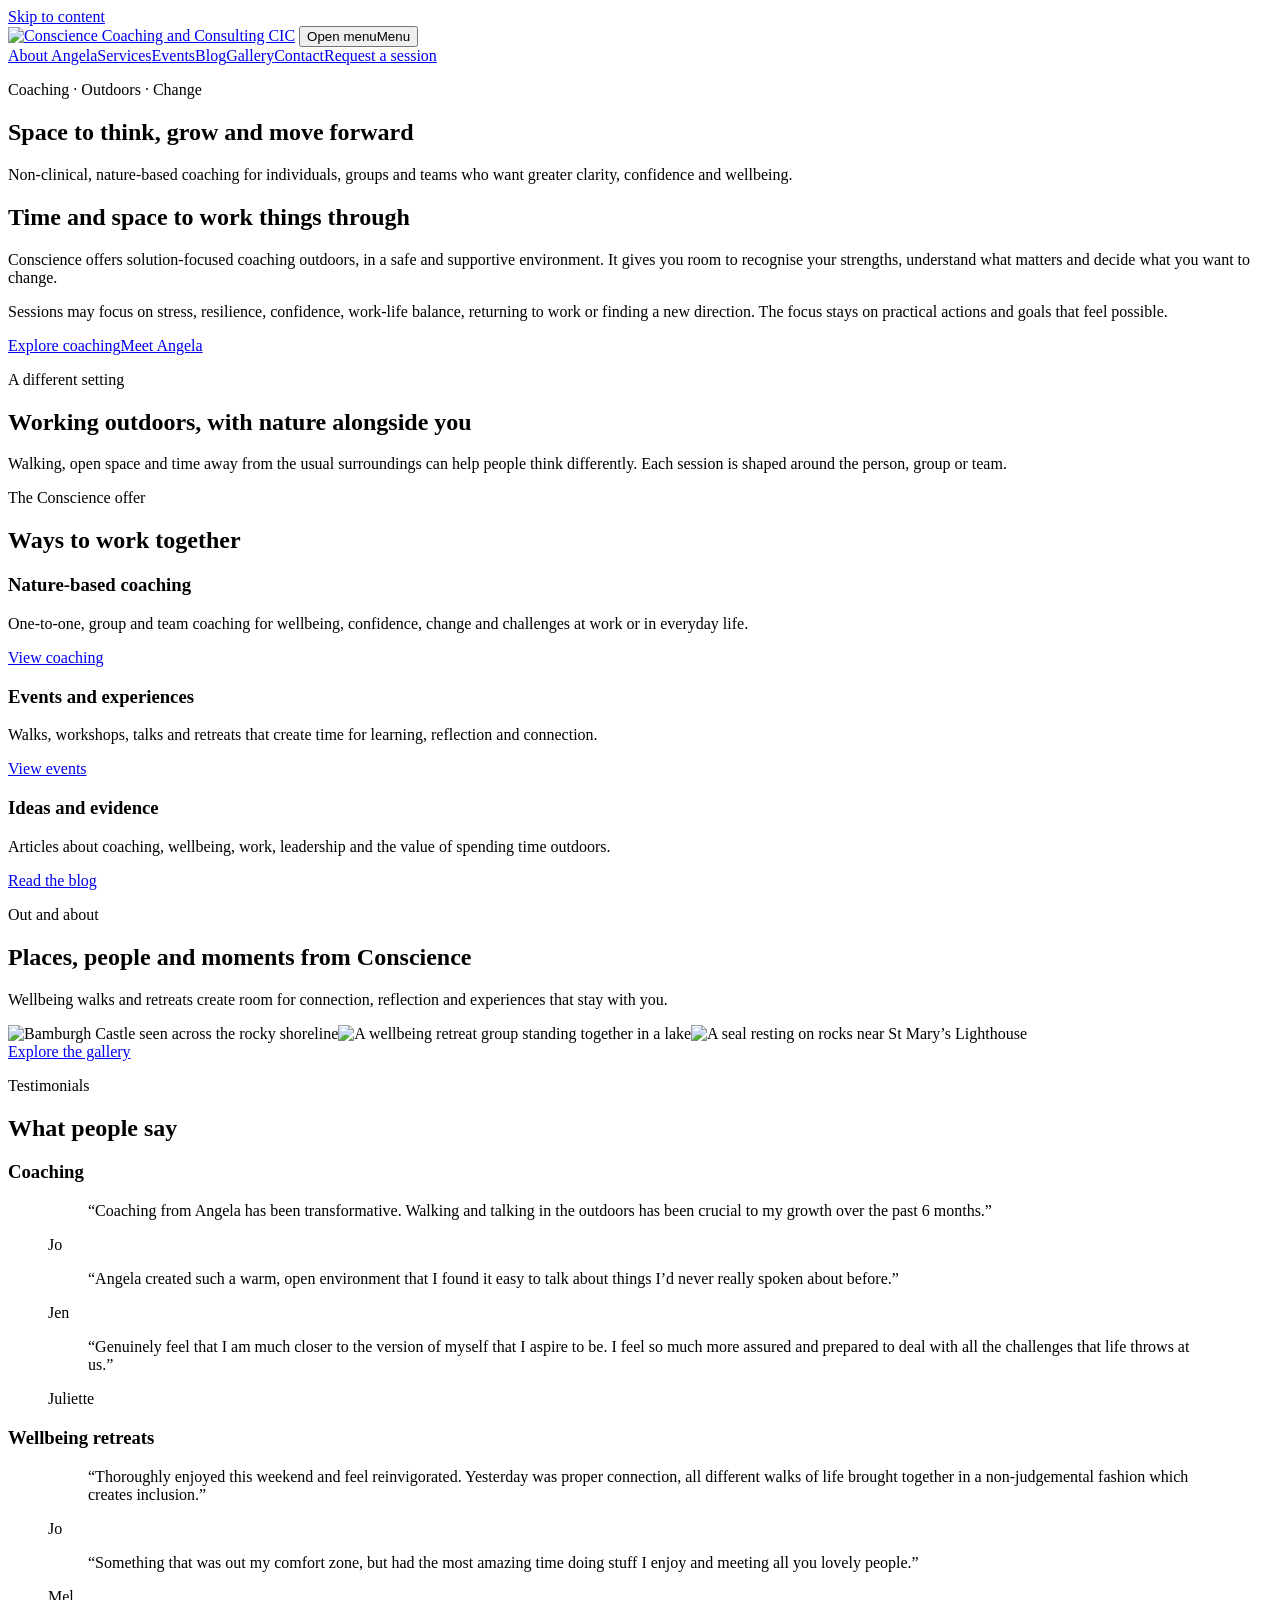
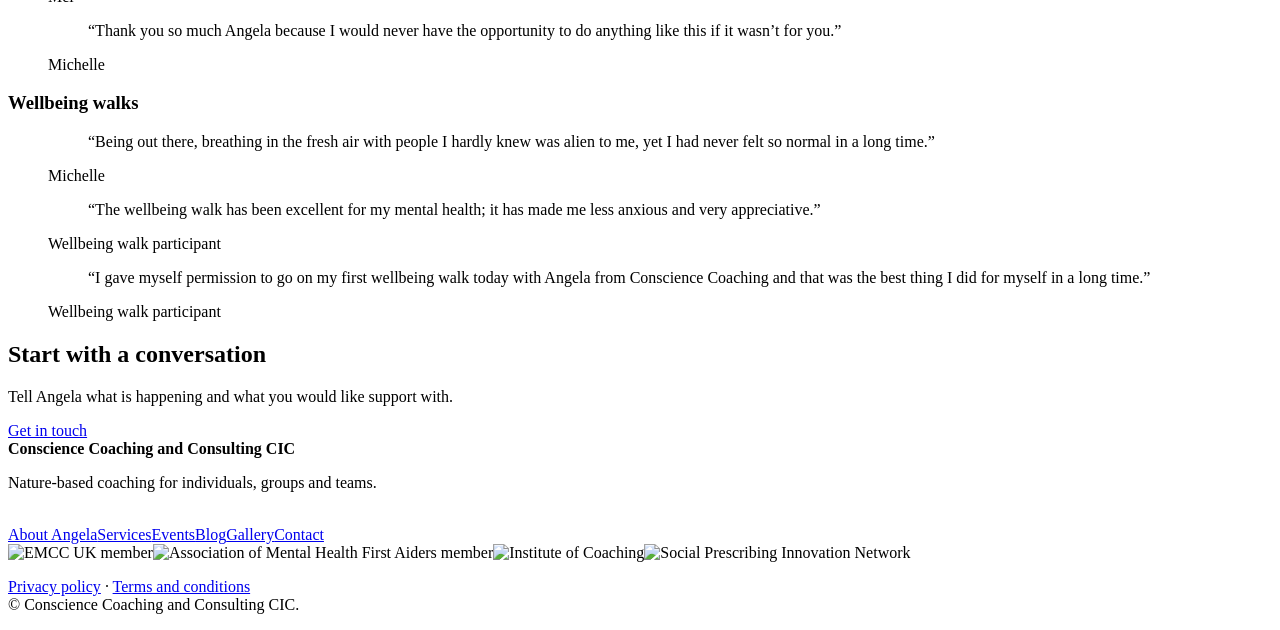
==== index.html @ 5fb17fbd "Sync index.html from current ADHDaptive working site" ====
<!doctype html>
<html lang="en-GB">
<head>
  <meta charset="utf-8">
  <meta name="viewport" content="width=device-width, initial-scale=1">  <meta name="description" content="Non-clinical, nature-based coaching for individuals, groups and teams seeking greater clarity, confidence and wellbeing.">
  <title>Nature-based coaching | Conscience Coaching</title>
  <link rel="preconnect" href="https://fonts.googleapis.com">
  <link rel="preconnect" href="https://fonts.gstatic.com" crossorigin>
  <link href="https://fonts.googleapis.com/css2?family=Poppins:wght@400;500;600;700&display=swap" rel="stylesheet">
  <link rel="stylesheet" href="/assets/css/styles.css">
  <link rel="icon" type="image/png" href="/assets/images/conscience-favicon.png">
  <link rel="canonical" href="https://consciencecoaching.co.uk/">
</head>
<body data-page="home">
<a class="skip-link" href="#main-content">Skip to content</a>
<header class="site-header"><div class="shell header-inner"><a class="site-logo" href="/" aria-label="Conscience Coaching and Consulting CIC home"><img src="/assets/images/conscience-logo.webp" alt="Conscience Coaching and Consulting CIC"></a>
<button class="menu-toggle" type="button" aria-expanded="false" aria-controls="site-nav"><span class="sr-only">Open menu</span><span aria-hidden="true">Menu</span></button>
<nav id="site-nav" class="site-nav" aria-label="Main navigation">
  <a href="/about/">About Angela</a><a href="/services/">Services</a><a href="/events/">Events</a><a href="/blog/">Blog</a><a href="/gallery/">Gallery</a><a href="/contact/">Contact</a><a class="button button-small" href="/contact/">Request a session</a>
</nav></div></header>
<main id="main-content">
<section class="page-hero"><div class="shell narrow"><p class="eyebrow">Coaching · Outdoors · Change</p><h1>Space to think, grow and move forward</h1><p class="lead">Non-clinical, nature-based coaching for individuals, groups and teams who want greater clarity, confidence and wellbeing.</p></div></section>
<section class="section"><div class="shell split"><div><h2>Time and space to work things through</h2><p>Conscience offers solution-focused coaching outdoors, in a safe and supportive environment. It gives you room to recognise your strengths, understand what matters and decide what you want to change.</p><p>Sessions may focus on stress, resilience, confidence, work-life balance, returning to work or finding a new direction. The focus stays on practical actions and goals that feel possible.</p><div class="button-row"><a class="button" href="/services/">Explore coaching</a><a class="text-link" href="/about/">Meet Angela</a></div></div><aside class="accent-panel"><p class="eyebrow">A different setting</p><h2>Working outdoors, with nature alongside you</h2><p>Walking, open space and time away from the usual surroundings can help people think differently. Each session is shaped around the person, group or team.</p></aside></div></section>
<section class="section section-soft"><div class="shell"><p class="eyebrow">The Conscience offer</p><h2>Ways to work together</h2><div class="card-grid"><article class="card"><h3>Nature-based coaching</h3><p>One-to-one, group and team coaching for wellbeing, confidence, change and challenges at work or in everyday life.</p><a href="/services/">View coaching</a></article><article class="card"><h3>Events and experiences</h3><p>Walks, workshops, talks and retreats that create time for learning, reflection and connection.</p><a href="/events/">View events</a></article><article class="card"><h3>Ideas and evidence</h3><p>Articles about coaching, wellbeing, work, leadership and the value of spending time outdoors.</p><a href="/blog/">Read the blog</a></article></div></div></section>
<section class="section home-gallery"><div class="shell"><div class="section-heading"><p class="eyebrow">Out and about</p><h2>Places, people and moments from Conscience</h2><p>Wellbeing walks and retreats create room for connection, reflection and experiences that stay with you.</p></div><div class="home-gallery-grid"><img src="/assets/images/bamburgh-castle.webp" alt="Bamburgh Castle seen across the rocky shoreline" loading="lazy"><img src="/assets/images/listening-at-the-lake.webp" alt="A wellbeing retreat group standing together in a lake" loading="lazy"><img src="/assets/images/st-marys-seal.webp" alt="A seal resting on rocks near St Mary’s Lighthouse" loading="lazy"></div><a class="button" href="/gallery/">Explore the gallery</a></div></section>
<section id="testimonials" class="section"><div class="shell"><p class="eyebrow">Testimonials</p><h2>What people say</h2>
<div class="testimonial-groups">
<section class="testimonial-group" aria-labelledby="coaching-testimonials"><h3 id="coaching-testimonials">Coaching</h3><div class="testimonial-grid">
<figure class="testimonial-card"><blockquote><p>“Coaching from Angela has been transformative. Walking and talking in the outdoors has been crucial to my growth over the past 6 months.”</p></blockquote><figcaption>Jo</figcaption></figure>
<figure class="testimonial-card"><blockquote><p>“Angela created such a warm, open environment that I found it easy to talk about things I’d never really spoken about before.”</p></blockquote><figcaption>Jen</figcaption></figure>
<figure class="testimonial-card"><blockquote><p>“Genuinely feel that I am much closer to the version of myself that I aspire to be. I feel so much more assured and prepared to deal with all the challenges that life throws at us.”</p></blockquote><figcaption>Juliette</figcaption></figure>
</div></section>
<section class="testimonial-group" aria-labelledby="retreat-testimonials"><h3 id="retreat-testimonials">Wellbeing retreats</h3><div class="testimonial-grid">
<figure class="testimonial-card"><blockquote><p>“Thoroughly enjoyed this weekend and feel reinvigorated. Yesterday was proper connection, all different walks of life brought together in a non-judgemental fashion which creates inclusion.”</p></blockquote><figcaption>Jo</figcaption></figure>
<figure class="testimonial-card"><blockquote><p>“Something that was out my comfort zone, but had the most amazing time doing stuff I enjoy and meeting all you lovely people.”</p></blockquote><figcaption>Mel</figcaption></figure>
<figure class="testimonial-card"><blockquote><p>“Thank you so much Angela because I would never have the opportunity to do anything like this if it wasn’t for you.”</p></blockquote><figcaption>Michelle</figcaption></figure>
</div></section>
<section class="testimonial-group" aria-labelledby="walk-testimonials"><h3 id="walk-testimonials">Wellbeing walks</h3><div class="testimonial-grid">
<figure class="testimonial-card"><blockquote><p>“Being out there, breathing in the fresh air with people I hardly knew was alien to me, yet I had never felt so normal in a long time.”</p></blockquote><figcaption>Michelle</figcaption></figure>
<figure class="testimonial-card"><blockquote><p>“The wellbeing walk has been excellent for my mental health; it has made me less anxious and very appreciative.”</p></blockquote><figcaption>Wellbeing walk participant</figcaption></figure>
<figure class="testimonial-card"><blockquote><p>“I gave myself permission to go on my first wellbeing walk today with Angela from Conscience Coaching and that was the best thing I did for myself in a long time.”</p></blockquote><figcaption>Wellbeing walk participant</figcaption></figure>
</div></section>
</div></div></section>
<section class="cta"><div class="shell narrow"><h2>Start with a conversation</h2><p>Tell Angela what is happening and what you would like support with.</p><a class="button button-light" href="/contact/">Get in touch</a></div></section>
</main>
<footer class="site-footer"><div class="shell footer-grid"><div><strong>Conscience Coaching and Consulting CIC</strong><p>Nature-based coaching for individuals, groups and teams.</p><div class="social-links"><a class="social-link social-linkedin" href="https://uk.linkedin.com/company/conscience-coaching-and-consulting" target="_blank" rel="noopener noreferrer" aria-label="Conscience Coaching and Consulting CIC on LinkedIn"><img src="/assets/images/linkedin.png" alt=""></a><a class="social-link social-facebook" href="https://www.facebook.com/profile.php?id=61566208343442" target="_blank" rel="noopener noreferrer" aria-label="Conscience Coaching and Consulting CIC on Facebook"><img src="/assets/images/facebook.png" alt=""></a><a class="social-link social-instagram" href="https://www.instagram.com/conscience_coaching_consulting/" target="_blank" rel="noopener noreferrer" aria-label="Conscience Coaching and Consulting CIC on Instagram"><img src="/assets/images/instagram.webp" alt=""></a></div></div>
<nav aria-label="Footer navigation"><a href="/about/">About Angela</a><a href="/services/">Services</a><a href="/events/">Events</a><a href="/blog/">Blog</a><a href="/gallery/">Gallery</a><a href="/contact/">Contact</a></nav>
<div class="footer-memberships" aria-label="Professional memberships"><img src="/assets/images/emcc-uk-member.webp" alt="EMCC UK member"><img src="/assets/images/association-membership-badge-green.webp" alt="Association of Mental Health First Aiders member"><img src="/assets/images/ICO_Logo_Blue.webp" alt="Institute of Coaching"><img src="/assets/images/spin-logo.webp" alt="Social Prescribing Innovation Network"></div>
<p class="footer-note"><a href="/privacy-policy/">Privacy policy</a> · <a href="/terms-and-conditions/">Terms and conditions</a><br>© <span data-year></span> Conscience Coaching and Consulting CIC.</p></div></footer>
<script src="/assets/js/main.js" defer></script>
</body>
</html>
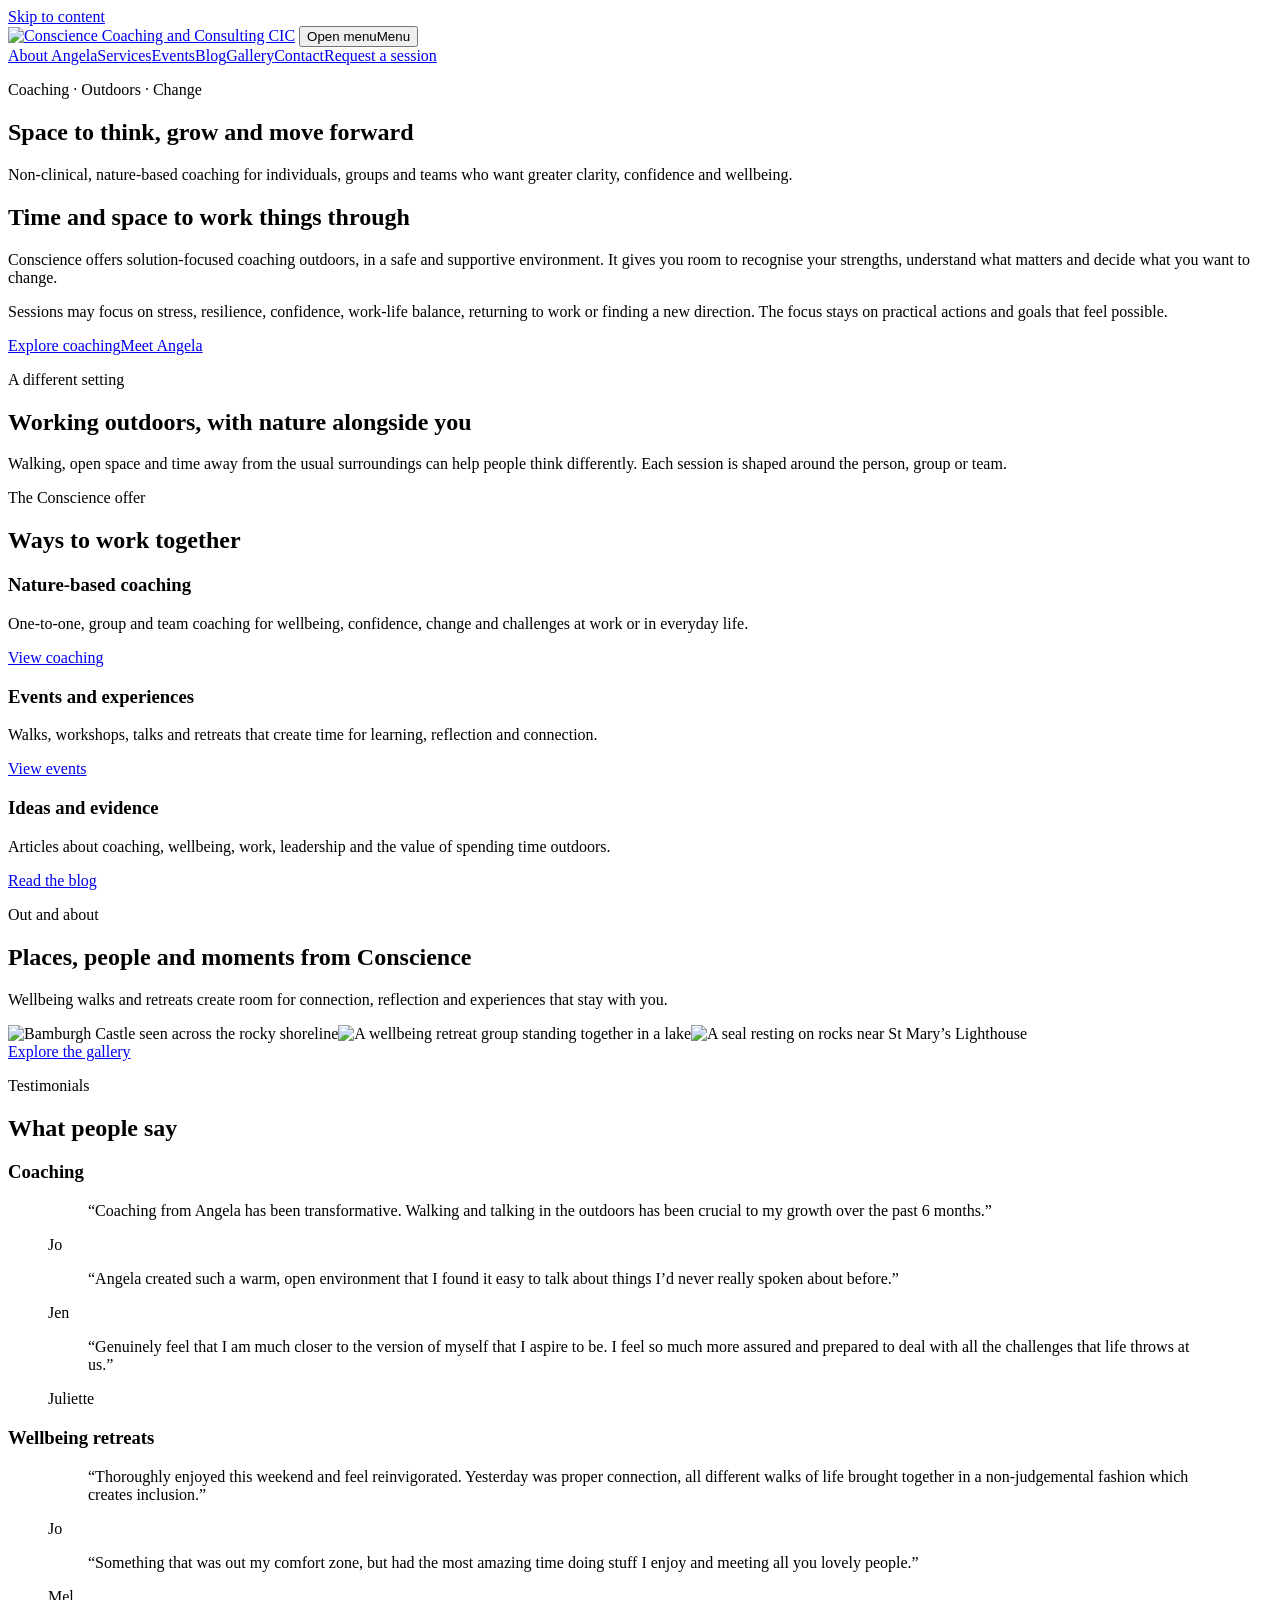
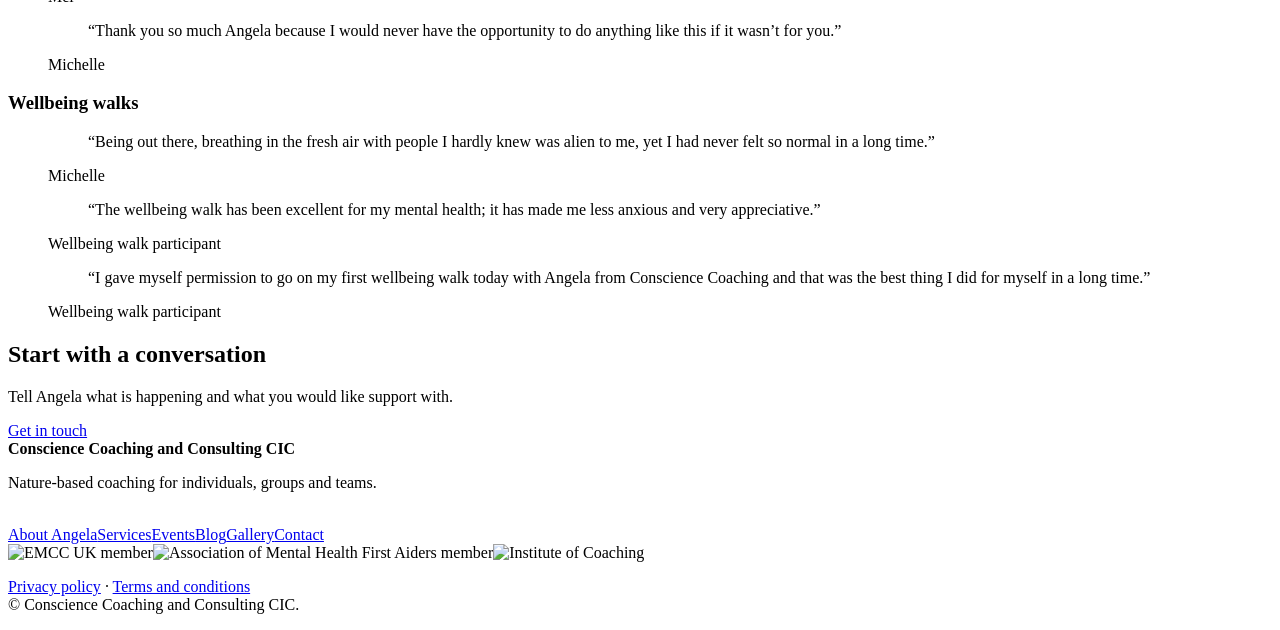
==== commit c5884cc1: "Remove social prescribing logo from homepage footer" ====
--- a/index.html
+++ b/index.html
@@ -45,7 +45,7 @@
 </main>
 <footer class="site-footer"><div class="shell footer-grid"><div><strong>Conscience Coaching and Consulting CIC</strong><p>Nature-based coaching for individuals, groups and teams.</p><div class="social-links"><a class="social-link social-linkedin" href="https://uk.linkedin.com/company/conscience-coaching-and-consulting" target="_blank" rel="noopener noreferrer" aria-label="Conscience Coaching and Consulting CIC on LinkedIn"><img src="/assets/images/linkedin.png" alt=""></a><a class="social-link social-facebook" href="https://www.facebook.com/profile.php?id=61566208343442" target="_blank" rel="noopener noreferrer" aria-label="Conscience Coaching and Consulting CIC on Facebook"><img src="/assets/images/facebook.png" alt=""></a><a class="social-link social-instagram" href="https://www.instagram.com/conscience_coaching_consulting/" target="_blank" rel="noopener noreferrer" aria-label="Conscience Coaching and Consulting CIC on Instagram"><img src="/assets/images/instagram.webp" alt=""></a></div></div>
 <nav aria-label="Footer navigation"><a href="/about/">About Angela</a><a href="/services/">Services</a><a href="/events/">Events</a><a href="/blog/">Blog</a><a href="/gallery/">Gallery</a><a href="/contact/">Contact</a></nav>
-<div class="footer-memberships" aria-label="Professional memberships"><img src="/assets/images/emcc-uk-member.webp" alt="EMCC UK member"><img src="/assets/images/association-membership-badge-green.webp" alt="Association of Mental Health First Aiders member"><img src="/assets/images/ICO_Logo_Blue.webp" alt="Institute of Coaching"><img src="/assets/images/spin-logo.webp" alt="Social Prescribing Innovation Network"></div>
+<div class="footer-memberships" aria-label="Professional memberships"><img src="/assets/images/emcc-uk-member.webp" alt="EMCC UK member"><img src="/assets/images/association-membership-badge-green.webp" alt="Association of Mental Health First Aiders member"><img src="/assets/images/ICO_Logo_Blue.webp" alt="Institute of Coaching"></div>
 <p class="footer-note"><a href="/privacy-policy/">Privacy policy</a> · <a href="/terms-and-conditions/">Terms and conditions</a><br>© <span data-year></span> Conscience Coaching and Consulting CIC.</p></div></footer>
 <script src="/assets/js/main.js" defer></script>
 </body>
